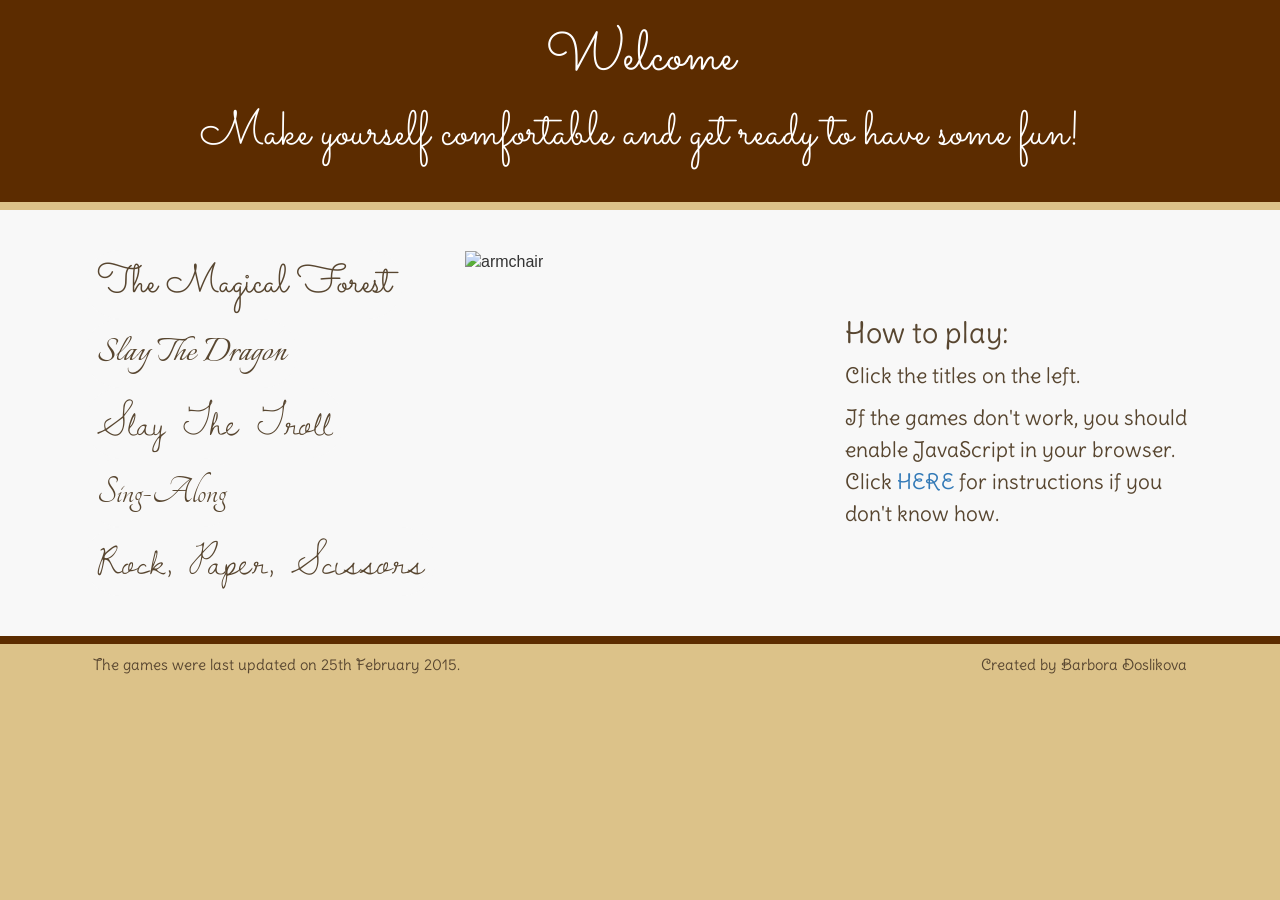
==== index.html @ a1976da9 "Update index.html" ====
<!DOCTYPE html>
<html>
<html lang="en">
<head>
  <meta charset='utf-8'>
  <meta http-equiv="X-UA-Compatible" content="IE=edge">
  <meta name="viewport" content="width=device-width, initial-scale=1">

  <!-- fonts -->
  <link href='http://fonts.googleapis.com/css?family=Delius+Swash+Caps|Tangerine|Sacramento|Italianno|Dawning+of+a+New+Day' rel='stylesheet' type='text/css'>

  <!-- bootsrtap -->
  <link href="https://maxcdn.bootstrapcdn.com/bootstrap/3.3.2/css/bootstrap.min.css" rel="stylesheet" type="text/css">
  <link href="style.css" rel="stylesheet" type="text/css">

  <!-- game scripts -->
  <script type="text/javascript" language="javascript" src='js/magicalForest.js'></script>
  <script type="text/javascript" language="javascript" src='js/rockPaperSci.js'></script> 
  <script type="text/javascript" language="javascript" src='js/slayDragon.js'></script> 
  <script type="text/javascript" language="javascript" src='js/slayTroll.js'></script> 
  <script type="text/javascript" language="javascript" src='js/singAlong.js'></script> 
  <title>Games</title>
</head>
<body>  

  <div class="container-fluid header">
    <h1>Welcome</h1>
    <p>Make yourself comfortable and get ready to have some fun!<p>
  </div>  

  <div class="container-fluid content">
    <div class="container">
      <div class="row">
        
        <div class="col-md-4 buttons">
          <p class="btn btn1" onclick="magicalForest()">The Magical Forest</p>
          <p class="btn btn2" onclick="slayDragon()">Slay The Dragon</p>
          <p class="btn btn3" onclick="slayTroll()">Slay The Troll</p>
          <p class="btn btn4" onclick="singAlong()">Sing-Along</p>
          <p class="btn btn5" onclick="rockPaperSci()">Rock, Paper, Scissors</p>
        </div>  

        <div class="col-md-4 armchair">          
          <img src="https://lh4.googleusercontent.com/-CSKGNDXdnxQ/VPD83Saif_I/AAAAAAAACfA/OucU8KXSj4I/w337-h400-no/armchairGold5.jpg" alt="armchair">
        </div> 
        
        <div class="col-md-4 how">
          <h2>How to play:</h2>          
          <p>Click the titles on the left.</p>
          <p>If the games don't work, you should enable JavaScript in your browser. Click <a href="http://www.enable-javascript.com/" target="_blank">HERE </a>for instructions if you don't know how.</p>
        </div> 

      </div>
    </div>  
  </div>  

  <div class="container footer">
    <div class="col-ms-6 pull-left">
      <p>The games were last updated on 25th February 2015.</p>
    </div>
    <div class="col-ms-6 pull-right">
      <p>Created by Barbora Doslikova<p>
    </div>
  </div> 

</body>
</html>
---- style.css ----
/* normalize.css 2011-06-23T00:50 UTC //github.com/jonathantneal/normalize.css */
article,aside,details,figcaption,figure,footer,header,hgroup,nav,section{display:block}html{cursor:default;font-size:100%;overflow-y:scroll;-webkit-tap-highlight-color:transparent;-ms-text-size-adjust:100%;-webkit-text-size-adjust:100%}body,form,input,button,select,textarea{font-size:100%;margin:0}a,a:active,a:hover{outline:none}a:focus{outline:thin dotted}abbr{_border-bottom:expression(this.title ? '1px dotted':'none')}abbr[title]{border-bottom:1px dotted}b,strong{font-weight:bold}dfn{font-style:italic}mark{background:#FF0;color:#000}pre,code,kbd,samp{font-family:monospace,monospace;_font-family:'courier new',monospace;font-size:1em}pre{white-space:pre;white-space:pre-wrap;word-wrap:break-word}q{quotes:none}q:before,q:after{content:'';content:none}small,sub,sup{font-size:75%}sub,sup{line-height:0;position:relative;vertical-align:baseline}sup{top:-0.5em}sub{bottom:-0.25em}nav ul{list-style:none}audio[controls],canvas,video{display:inline-block;*display:inline}audio{display:none;_display:expression(this.controls ? 'inline':'none');*zoom:1}audio[controls]{display:inline-block}img{border:0;-ms-interpolation-mode:bicubic}svg:not(:root){ overflow:hidden}legend{*margin-left:-7px}button,input,select,textarea{vertical-align:baseline;*vertical-align:middle}button,input{line-height:normal;_overflow:expression(this.type == 'button|reset|submit' ? 'visible':'')}button,input[type="button"],input[type="reset"],input[type="submit"]{overflow:visible;-webkit-appearance:button}input[type="checkbox"],input[type="radio"]{box-sizing:border-box}input[type="search"]{-webkit-appearance:textfield;-moz-box-sizing:content-box;-webkit-box-sizing:content-box;box-sizing:content-box}input[type="search"]::-webkit-search-decoration{ -webkit-appearance:none}button::-moz-focus-inner,input::-moz-focus-inner{border:0;padding:0}textarea{overflow:auto;vertical-align:top}table{border-collapse:collapse;border-spacing:0}

body {
    background-color: #DCC289;
}

/* header div */
.header {
    text-align: center;
    background-color: #5C2C00;
    color: white;
    margin-top: -1em;
    padding: 1.5em;
    border-bottom: 0.5em solid #DCC289;    
}
.header h1 {
    font-family: "Sacramento", Verdana, sans-serif;
    font-size: 3.5em;
} 
.header p {
    font-family: "Sacramento", Verdana, sans-serif;
    font-size: 3.0em;
} 

/* content div */
.content {
    background-color: #F8F8F8; /* off-white */
    border-bottom: 0.53em solid #5C2C00;  
}
.row {
    margin: 2.5em 0;
}

/* buttons */
.btn {
    border: #F8F8F8; /* off-white */
    background-color: #F8F8F8; /* off-white */
    color: #584630;
    border-radius: 50px;
    font-size: 2.5em;
}
.btn:visited {
    color: #bb772f;
}
.btn:hover {
    color: #bb772f;
}
.btn:active {
    color: #bb772f;
}

.btn1 {
    font-family: "Sacramento", Verdana, sans-serif;
}
.btn2 {
    font-family: "Italianno", Verdana, sans-serif;
}
.btn3 {
    font-family: "Dawning of a New Day", Verdana, sans-serif;
}
.btn4 {
    font-family: "Tangerine", Verdana, sans-serif;
}
.btn5 {
    font-family: "Dawning of a New Day", Verdana, sans-serif;
}

/* how to play */
.how {
    margin-top: 3em;
    line-height: 2em;
    color: #584630;
    font-family: "Delius Swash Caps", Verdana, sans-serif;
}
.how h2 {
    font-size: 1.8em;
}
.how p {
    font-size: 1.3em;
}
.how a {
    font-size: 1.0em;
    text-decoration: none;
}
.how a:visited {
    color: #584630;
}
.how a:hover {
    color: #bb772f;
}
.how a:active {
    color: #bb772f;
}

/* footer */
.footer {
    font-family: "Delius Swash Caps", Verdana, sans-serif;
    font-size: 0.95em;
    color: #584630;
    margin-top: 0.65em;
}
.pull-left {
    margin-left: 1.5em;
}
.pull-right {
    margin-right: 1.5em;
}
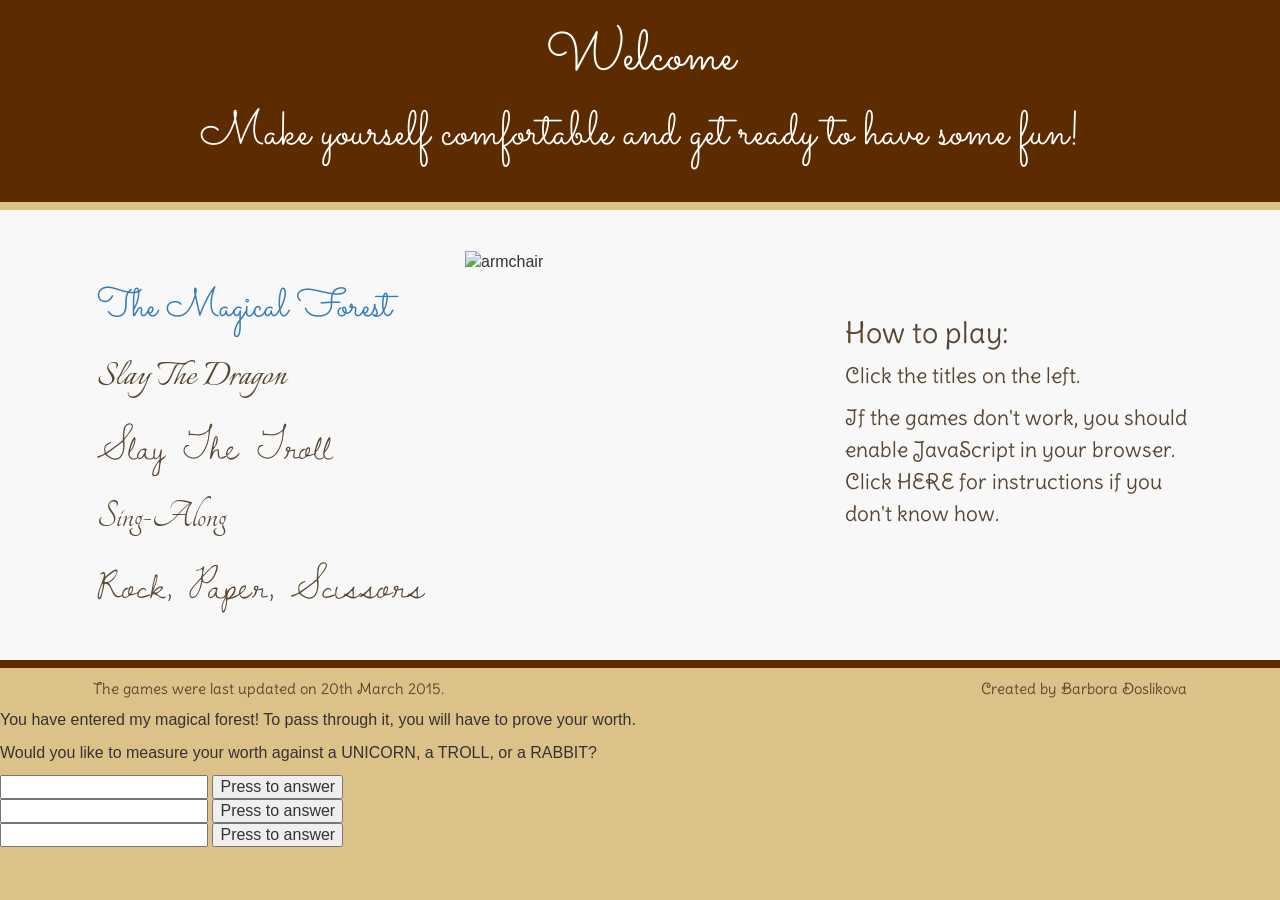
==== commit c767a79f: "Updated index.html - works in the browser for the Magical Forest game" ====
--- a/index.html
+++ b/index.html
@@ -2,12 +2,12 @@
 <html>
 <html lang="en">
 <head>
-  <meta charset='utf-8'>
+	<meta charset='utf-8'>
   <meta http-equiv="X-UA-Compatible" content="IE=edge">
   <meta name="viewport" content="width=device-width, initial-scale=1">
 
   <!-- fonts -->
-  <link href='http://fonts.googleapis.com/css?family=Delius+Swash+Caps|Tangerine|Sacramento|Italianno|Dawning+of+a+New+Day' rel='stylesheet' type='text/css'>
+  <link href='http://fonts.googleapis.com/css?family=Delius+Swash+Caps|Tangerine|Sacramento|Italianno|Dawning+of+a+New+Day|Love+Ya+Like+A+Sister|Bad+Script' rel='stylesheet' type='text/css'>
 
   <!-- bootsrtap -->
   <link href="https://maxcdn.bootstrapcdn.com/bootstrap/3.3.2/css/bootstrap.min.css" rel="stylesheet" type="text/css">
@@ -19,7 +19,8 @@
   <script type="text/javascript" language="javascript" src='js/slayDragon.js'></script> 
   <script type="text/javascript" language="javascript" src='js/slayTroll.js'></script> 
   <script type="text/javascript" language="javascript" src='js/singAlong.js'></script> 
-  <title>Games</title>
+  <script type="text/javascript" language="javascript" src="js/magicalForestBrowser.js"></script>  
+	<title>Games</title>
 </head>
 <body>  
 
@@ -33,7 +34,7 @@
       <div class="row">
         
         <div class="col-md-4 buttons">
-          <p class="btn btn1" onclick="magicalForest()">The Magical Forest</p>
+          <p class="btn btn1"><a href="#theMagicalForest">The Magical Forest</a><a href="#about"></a></p>
           <p class="btn btn2" onclick="slayDragon()">Slay The Dragon</p>
           <p class="btn btn3" onclick="slayTroll()">Slay The Troll</p>
           <p class="btn btn4" onclick="singAlong()">Sing-Along</p>
@@ -41,7 +42,7 @@
         </div>  
 
         <div class="col-md-4 armchair">          
-          <img src="https://lh4.googleusercontent.com/-CSKGNDXdnxQ/VPD83Saif_I/AAAAAAAACfA/OucU8KXSj4I/w337-h400-no/armchairGold5.jpg" alt="armchair">
+          <img src="images/armchairGold.jpg" alt="armchair">
         </div> 
         
         <div class="col-md-4 how">
@@ -56,12 +57,44 @@
 
   <div class="container footer">
     <div class="col-ms-6 pull-left">
-      <p>The games were last updated on 25th February 2015.</p>
+      <p>The games were last updated on 20th March 2015.</p>
     </div>
     <div class="col-ms-6 pull-right">
       <p>Created by Barbora Doslikova<p>
     </div>
   </div> 
 
+    
+  <div class="messageBox" id="theMagicalForest">
+
+    <div id="startText">
+      <p>You have entered my magical forest! To pass through it, you will have to prove your worth.</p>
+      <p>Would you like to measure your worth against a UNICORN, a TROLL, or a RABBIT?</p>
+    </div>    
+    
+    <!-- 1st round -->
+    <input type="text" id="myAnswerID1">
+    <input type="submit" value="Press to answer" class="submit" onclick="showReply1()">
+    
+    <div class="showLater">
+      <div id="replyID1"></div>
+
+      <!-- 2nd round -->
+      <div class="show2">
+        <input type="text" id="myAnswerID2">
+        <input type="submit" value="Press to answer" class="submit" onclick="showReply2()">
+      </div>
+      <div id="replyID2"></div>
+
+      <!-- 3rd round -->
+      <div class="show3">
+        <input type="text" id="myAnswerID3">
+        <input type="submit" value="Press to answer" class="submit" onclick="showReply3()">
+      </div>  
+      <div id="replyID3"></div>
+    </div>
+
+  </div> <!-- closes messageBox -->   
+
 </body>
 </html>
--- a/style.css
+++ b/style.css
@@ -31,6 +31,9 @@
 .row {
     margin: 2.5em 0;
 }
+.buttons {
+    margin-top: 1.5em;
+}
 
 /* buttons */
 .btn {
@@ -40,13 +43,16 @@
     border-radius: 50px;
     font-size: 2.5em;
 }
-.btn:visited {
+.btn:link {
     color: #bb772f;
 }
 .btn:hover {
     color: #bb772f;
 }
 .btn:active {
+    color: #bb772f;
+}
+.btn:visited {
     color: #bb772f;
 }
 
@@ -83,7 +89,7 @@
     font-size: 1.0em;
     text-decoration: none;
 }
-.how a:visited {
+.how a:link {
     color: #584630;
 }
 .how a:hover {
@@ -91,6 +97,9 @@
 }
 .how a:active {
     color: #bb772f;
+}
+.how a:visited {
+    color: #584630;
 }
 
 /* footer */
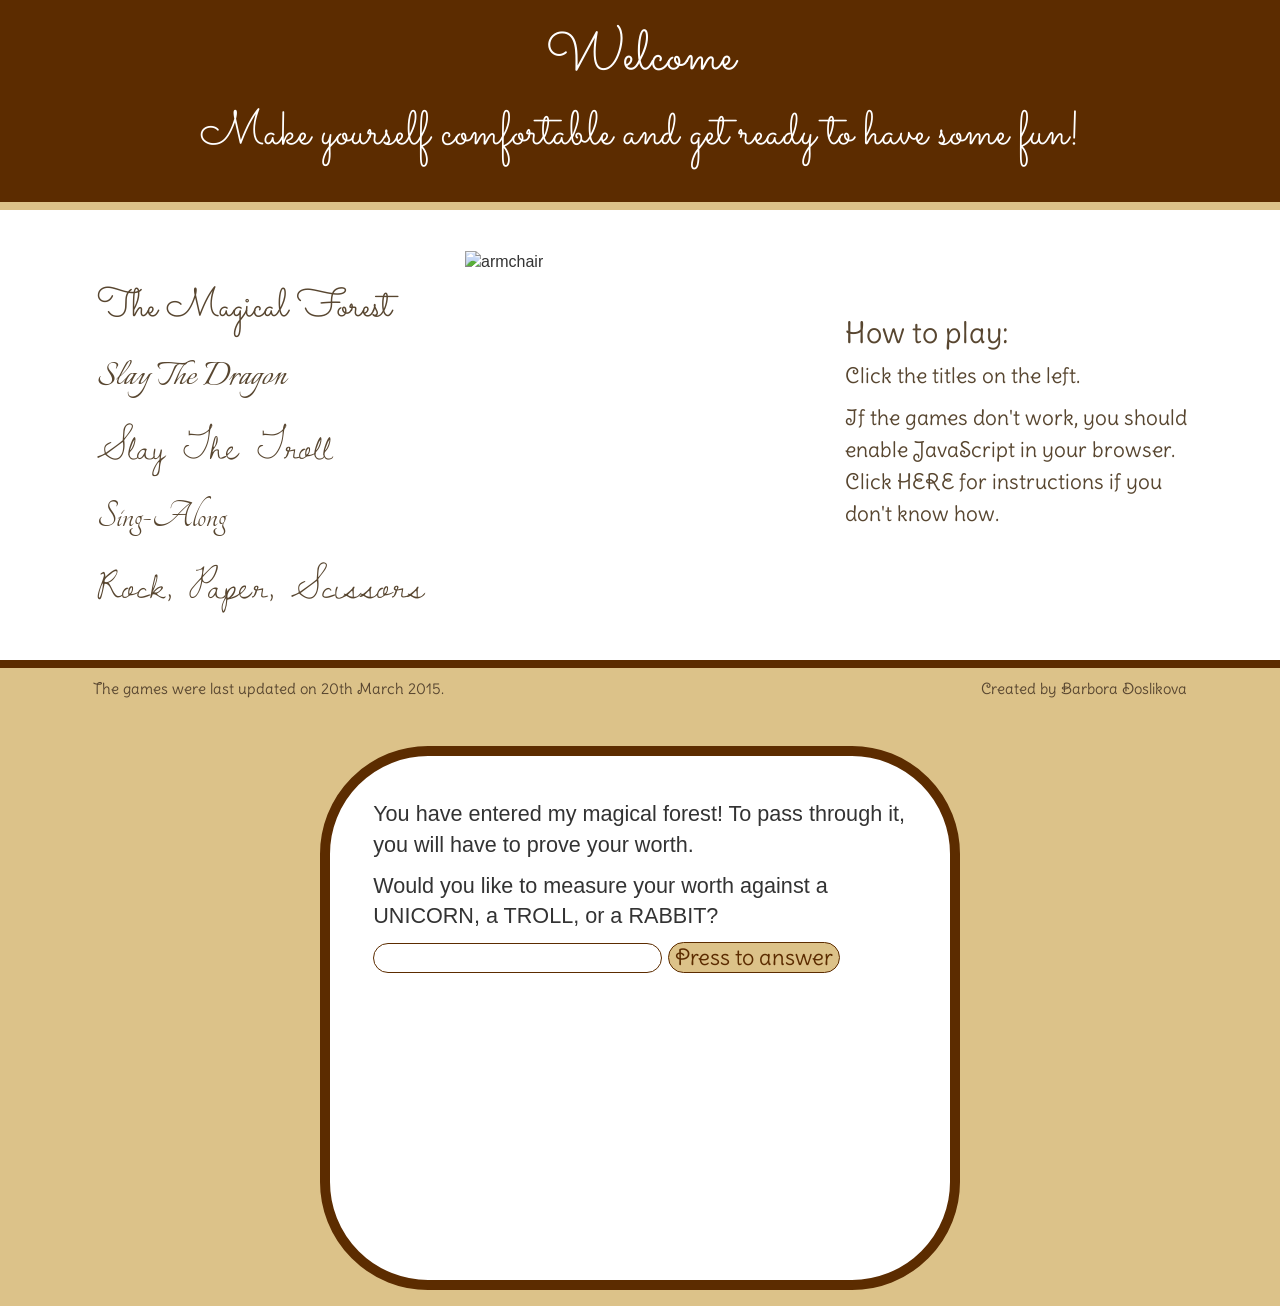
==== commit c8c84be9: "Updated index.html - shows the Magical Forest game in the browser" ====
--- a/index.html
+++ b/index.html
@@ -2,7 +2,7 @@
 <html>
 <html lang="en">
 <head>
-	<meta charset='utf-8'>
+  <meta charset='utf-8'>
   <meta http-equiv="X-UA-Compatible" content="IE=edge">
   <meta name="viewport" content="width=device-width, initial-scale=1">
 
@@ -20,7 +20,8 @@
   <script type="text/javascript" language="javascript" src='js/slayTroll.js'></script> 
   <script type="text/javascript" language="javascript" src='js/singAlong.js'></script> 
   <script type="text/javascript" language="javascript" src="js/magicalForestBrowser.js"></script>  
-	<title>Games</title>
+  
+  <title>Games</title>
 </head>
 <body>  
 
@@ -63,7 +64,6 @@
       <p>Created by Barbora Doslikova<p>
     </div>
   </div> 
-
     
   <div class="messageBox" id="theMagicalForest">
 
--- a/style.css
+++ b/style.css
@@ -2,17 +2,18 @@
 article,aside,details,figcaption,figure,footer,header,hgroup,nav,section{display:block}html{cursor:default;font-size:100%;overflow-y:scroll;-webkit-tap-highlight-color:transparent;-ms-text-size-adjust:100%;-webkit-text-size-adjust:100%}body,form,input,button,select,textarea{font-size:100%;margin:0}a,a:active,a:hover{outline:none}a:focus{outline:thin dotted}abbr{_border-bottom:expression(this.title ? '1px dotted':'none')}abbr[title]{border-bottom:1px dotted}b,strong{font-weight:bold}dfn{font-style:italic}mark{background:#FF0;color:#000}pre,code,kbd,samp{font-family:monospace,monospace;_font-family:'courier new',monospace;font-size:1em}pre{white-space:pre;white-space:pre-wrap;word-wrap:break-word}q{quotes:none}q:before,q:after{content:'';content:none}small,sub,sup{font-size:75%}sub,sup{line-height:0;position:relative;vertical-align:baseline}sup{top:-0.5em}sub{bottom:-0.25em}nav ul{list-style:none}audio[controls],canvas,video{display:inline-block;*display:inline}audio{display:none;_display:expression(this.controls ? 'inline':'none');*zoom:1}audio[controls]{display:inline-block}img{border:0;-ms-interpolation-mode:bicubic}svg:not(:root){ overflow:hidden}legend{*margin-left:-7px}button,input,select,textarea{vertical-align:baseline;*vertical-align:middle}button,input{line-height:normal;_overflow:expression(this.type == 'button|reset|submit' ? 'visible':'')}button,input[type="button"],input[type="reset"],input[type="submit"]{overflow:visible;-webkit-appearance:button}input[type="checkbox"],input[type="radio"]{box-sizing:border-box}input[type="search"]{-webkit-appearance:textfield;-moz-box-sizing:content-box;-webkit-box-sizing:content-box;box-sizing:content-box}input[type="search"]::-webkit-search-decoration{ -webkit-appearance:none}button::-moz-focus-inner,input::-moz-focus-inner{border:0;padding:0}textarea{overflow:auto;vertical-align:top}table{border-collapse:collapse;border-spacing:0}
 
 body {
-    background-color: #DCC289;
+    background-color: #DCC289; /* light brown */
+    position: relative;
 }
 
 /* header div */
 .header {
     text-align: center;
-    background-color: #5C2C00;
+    background-color: #5C2C00; /* dark brown */
     color: white;
     margin-top: -1em;
     padding: 1.5em;
-    border-bottom: 0.5em solid #DCC289;    
+    border-bottom: 0.5em solid #DCC289;  /* light brown */  
 }
 .header h1 {
     font-family: "Sacramento", Verdana, sans-serif;
@@ -25,8 +26,8 @@
 
 /* content div */
 .content {
-    background-color: #F8F8F8; /* off-white */
-    border-bottom: 0.53em solid #5C2C00;  
+    background-color: white;
+    border-bottom: 0.53em solid #5C2C00;  /* dark brown */
 }
 .row {
     margin: 2.5em 0;
@@ -34,17 +35,18 @@
 .buttons {
     margin-top: 1.5em;
 }
-
 /* buttons */
 .btn {
-    border: #F8F8F8; /* off-white */
-    background-color: #F8F8F8; /* off-white */
+    border: white;
+    background-color: white;
     color: #584630;
-    border-radius: 50px;
     font-size: 2.5em;
 }
 .btn:link {
     color: #bb772f;
+}
+.btn:visited {
+    color: #584630;
 }
 .btn:hover {
     color: #bb772f;
@@ -52,9 +54,21 @@
 .btn:active {
     color: #bb772f;
 }
-.btn:visited {
+
+a:link {
+    text-decoration: none;
+    color: #584630;
+}
+a:visited {
+    color: #584630;
+}
+a:hover {
     color: #bb772f;
 }
+a:active {
+    color: #bb772f;
+}
+
 
 .btn1 {
     font-family: "Sacramento", Verdana, sans-serif;
@@ -90,17 +104,18 @@
     text-decoration: none;
 }
 .how a:link {
-    color: #584630;
+    color: #584630; /* dark brown */
+}
+.how a:visited {
+    color: #584630; /* light brown */
 }
 .how a:hover {
-    color: #bb772f;
+    color: #bb772f; /* light brown */
 }
 .how a:active {
-    color: #bb772f;
+    color: #bb772f; /* light brown */
 }
-.how a:visited {
-    color: #584630;
-}
+
 
 /* footer */
 .footer {
@@ -115,3 +130,42 @@
 .pull-right {
     margin-right: 1.5em;
 }
+
+.messageBox {
+    font-family: "Bad Script", Verdana, sans-serif;
+    font-size: 1.35em;
+    border: 0.5em solid #5C2C00; /* dark brown */
+    border-radius: 5em;
+    position: absolute;
+    width: 50%;
+    height: 75%;
+    left: 25%;
+    top: 105%;
+    background: white;
+    padding: 2em;
+}
+.showLater {
+  visibility: hidden;
+}
+#myAnswerID1 {
+    margin-bottom: 15px;
+}
+.show2, .show3 {
+    margin: 15px 0 15px 0;
+}
+input[type=text] {
+    border: 1px solid #5C2C00; /* dark brown */
+    border-radius: 5em;
+    font-family: "Love Ya Like A Sister", Verdana, sans-serif;
+    color: #5C2C00; /* dark brown */
+    font-size: 1em;
+    padding-left: 0.5em;
+}
+input[type=submit] {
+    border: 1px solid #5C2C00; /* dark brown */
+    border-radius: 5em;
+    background: #DCC289; /* light brown */
+    font-family: "Delius Swash Caps", Verdana, sans-serif;
+    color: #5C2C00; /* dark brown */
+    font-size: 1em;
+}
